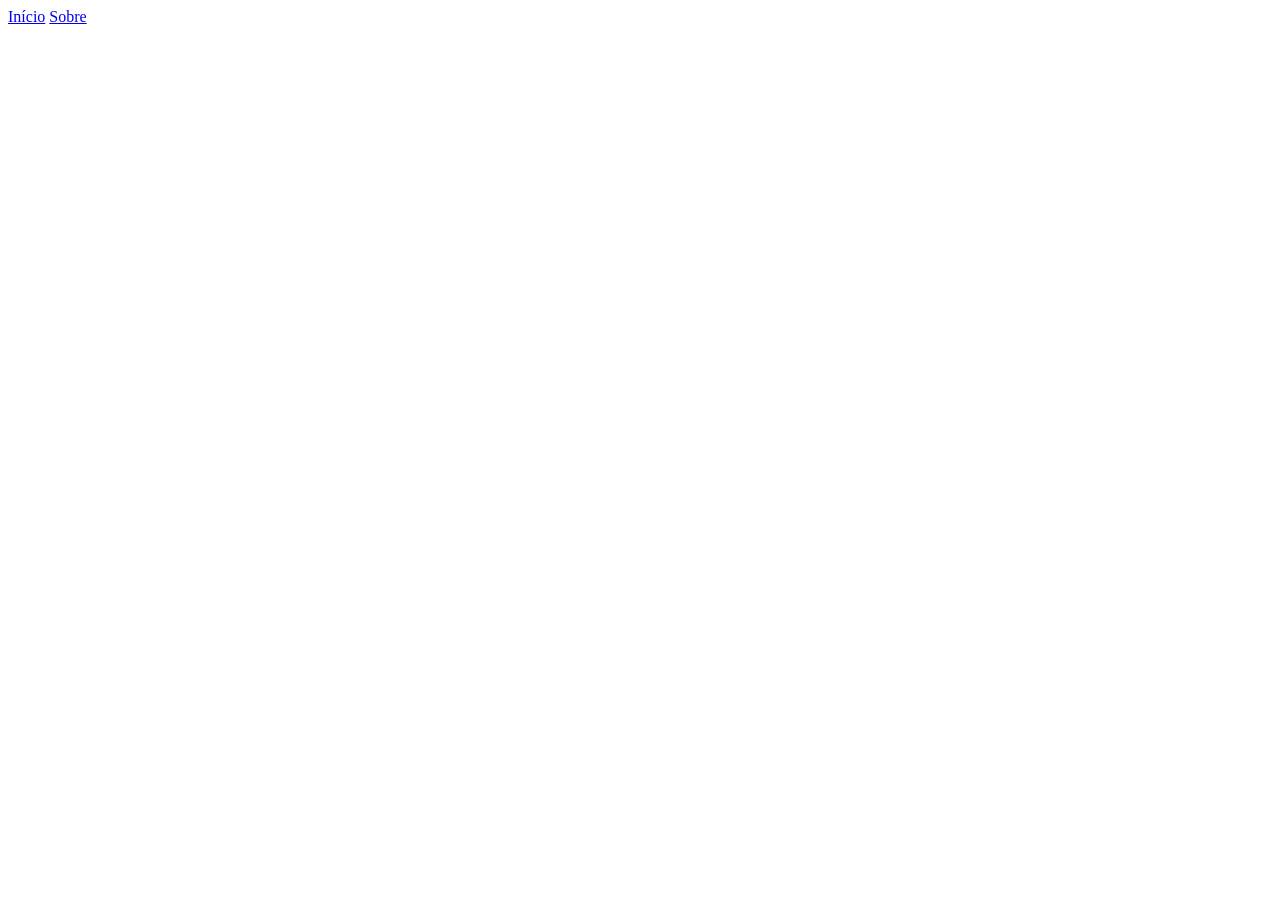
==== principal.html @ 44e4c299 "Add files via upload" ====
<!DOCTYPE html>
<html lang="pt-br">
<head>
    <meta charset="UTF-8">
    <meta name="viewport" content="width=device-width, initial-scale=1.0">
    <link rel="stylesheet" href="style.css">
    <title>Pop Boutique</title>
</head>
<body>
     <nav class="menu">
        <a href="index.html">Início</a>
        <a href="final.html">Sobre</a>
    </nav>
</body>
</html>
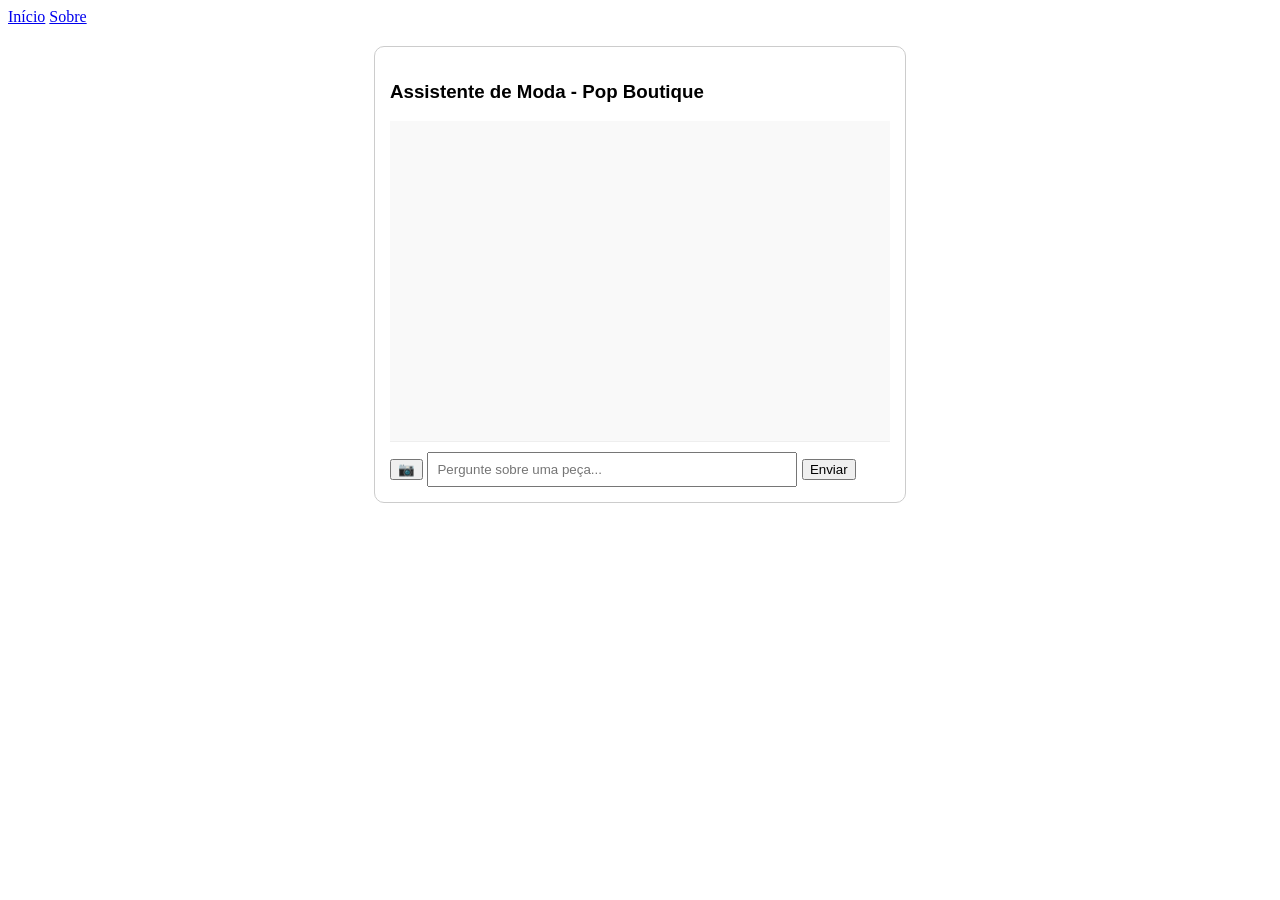
==== commit 48c27f49: "Implement chat interface in principal.html Added chat interface and functionality for user input and" ====
--- a/principal.html
+++ b/principal.html
@@ -5,11 +5,79 @@
     <meta name="viewport" content="width=device-width, initial-scale=1.0">
     <link rel="stylesheet" href="style.css">
     <title>Pop Boutique</title>
+    <style>
+        /* Um estilo rápido para não ficar bagunçado */
+        #chat-container { max-width: 500px; margin: 20px auto; border: 1px solid #ccc; padding: 15px; border-radius: 10px; font-family: sans-serif; }
+        #chatlog { height: 300px; overflow-y: auto; border-bottom: 1px solid #eee; margin-bottom: 10px; padding: 10px; background: #f9f9f9; }
+        .user { text-align: right; color: #2b5a83; }
+        .bot { text-align: left; color: #333; }
+        img { max-width: 150px; border-radius: 5px; margin-top: 5px; }
+        input[type="text"] { width: 70%; padding: 8px; }
+    </style>
 </head>
 <body>
-     <nav class="menu">
+
+    <nav class="menu">
         <a href="index.html">Início</a>
         <a href="final.html">Sobre</a>
     </nav>
+
+    <!-- INTERFACE DO CHAT -->
+    <div id="chat-container">
+        <h3>Assistente de Moda - Pop Boutique</h3>
+        <div id="chatlog"></div>
+        
+        <div class="inputs">
+            <!-- Botão de anexo de imagem -->
+            <input type="file" id="imageInput" accept="image/*" style="display: none;">
+            <button onclick="document.getElementById('imageInput').click()">📷</button>
+            
+            <input type="text" id="userInput" placeholder="Pergunte sobre uma peça...">
+            <button onclick="sendMessage()">Enviar</button>
+        </div>
+    </div>
+
+    <!-- LÓGICA DO CHAT -->
+    <script>
+        async function sendMessage() {
+            const inputField = document.getElementById('userInput');
+            const imageField = document.getElementById('imageInput');
+            const chatlog = document.getElementById('chatlog');
+            
+            const message = inputField.value;
+            const imageFile = imageField.files[0];
+
+            if (!message && !imageFile) return;
+
+            // Mostrar o que o usuário enviou na tela
+            if (message) chatlog.innerHTML += <p class="user"><b>Você:</b> ${message}</p>;
+            if (imageFile) {
+                const imageUrl = URL.createObjectURL(imageFile);
+                chatlog.innerHTML += <p class="user"><b>Imagem:</b><br><img src="${imageUrl}"></p>;
+            }
+
+            // Preparar para enviar ao Python (Flask)
+            const formData = new FormData();
+            formData.append('message', message);
+            if (imageFile) formData.append('image', imageFile);
+
+            try {
+                const response = await fetch('http://localhost:5000/chat', {
+                    method: 'POST',
+                    body: formData
+                });
+
+                const data = await response.json();
+                chatlog.innerHTML += <p class="bot"><b>IA:</b> ${data.reply}</p>;
+                chatlog.scrollTop = chatlog.scrollHeight;
+            } catch (error) {
+                chatlog.innerHTML += <p style="color:red">Erro: Ligue o servidor Python!</p>;
+            }
+
+            // Limpar campos
+            inputField.value = '';
+            imageField.value = '';
+        }
+    </script>
 </body>
-</html>+</html>
